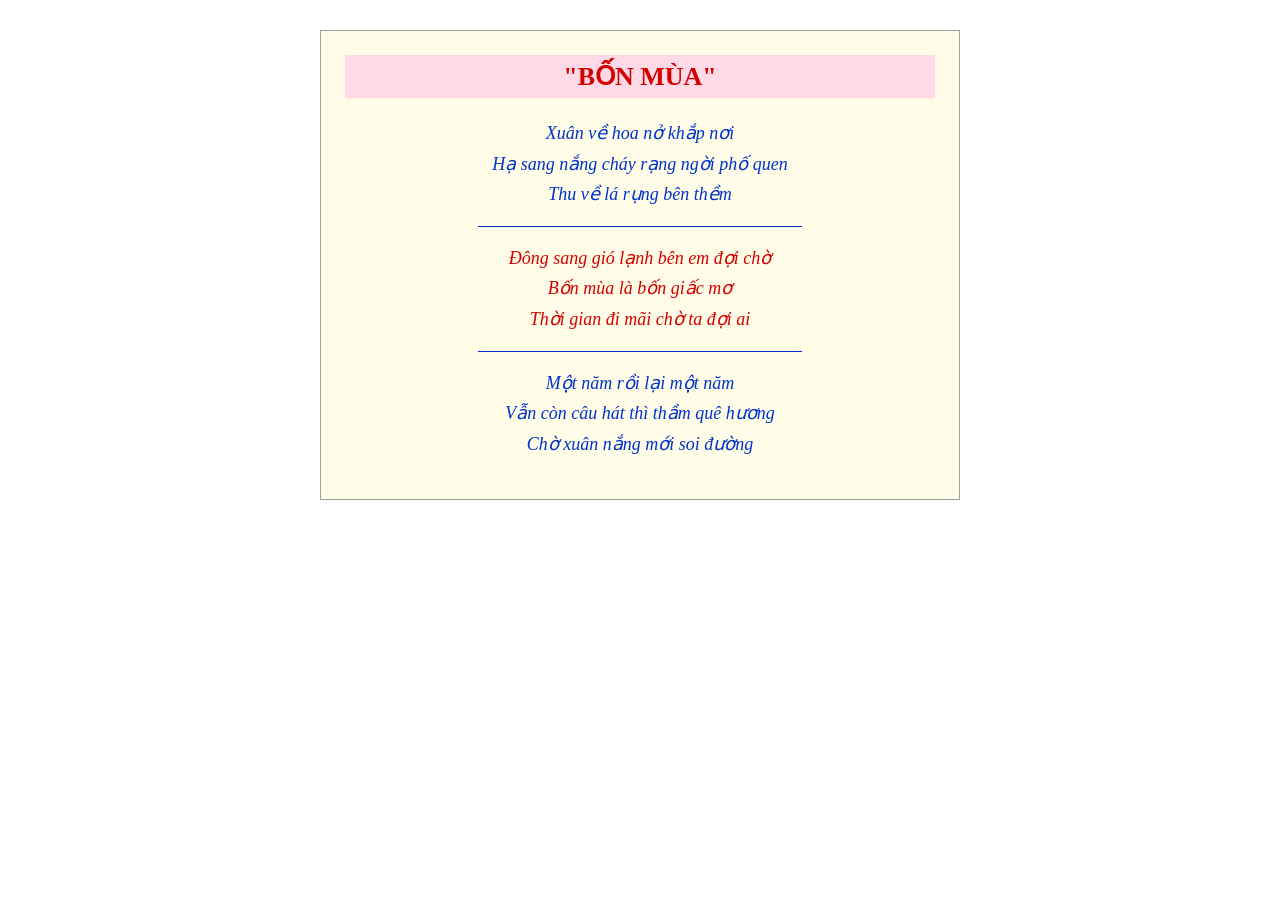
==== ex01/index.html @ b9e26e6a "Add initial HTML structure for poem page" ====
<!DOCTYPE html>
<html lang="vi">
<head>
    <meta charset="UTF-8">
    <title>Bài 01: Trang thơ Bốn mùa</title>
    <style>
        :root {
            --nen-khung: #FFFDE7;
            --vien-khung: #9E9E9E;
            --nen-tieu-de: #FFD9E6;
            --mau-do: #D40000;
            --mau-xanh: #0033CC;
        }
        body {
            margin: 0;
            padding: 30px 10px;
            display: flex;
            justify-content: center;
            font-family: "Times New Roman", Times, serif;
        }
        .khung-tho {
            width: 640px;
            background-color: var(--nen-khung);
            border: 1px solid var(--vien-khung);
            padding: 24px;
            text-align: center;
            box-sizing: border-box;
        }
        h1 {
            color: var(--mau-do);
            background-color: var(--nen-tieu-de);
            font-size: 26px;
            padding: 6px 0;
            margin: 0 0 20px;
        }
        p {
            font-style: italic;
            line-height: 1.7;
            font-size: 18px;
            margin: 16px 0;
        }
        .kho-xanh {
            color: var(--mau-xanh);
        }
        .kho-do {
            color: var(--mau-do);
        }
        hr {
            width: 55%;
            border: none;
            height: 1px;
            background-color: var(--mau-xanh);
            margin: 16px auto;
        }
    </style>
</head>
<body>
    <article class="khung-tho">
        <h1> "BỐN MÙA"</h1>

        <p class="kho-xanh">
            Xuân về hoa nở khắp nơi<br>
            Hạ sang nắng cháy rạng ngời phố quen<br>
            Thu về lá rụng bên thềm
        </p>
        <hr>
        <p class="kho-do">
            Đông sang gió lạnh bên em đợi chờ<br>
            Bốn mùa là bốn giấc mơ<br>
            Thời gian đi mãi chờ ta đợi ai
        </p>
        <hr>
        <p class="kho-xanh">
            Một năm rồi lại một năm<br>
            Vẫn còn câu hát thì thầm quê hương<br>
            Chờ xuân nắng mới soi đường
        </p>
        </article>


</body>
</html>
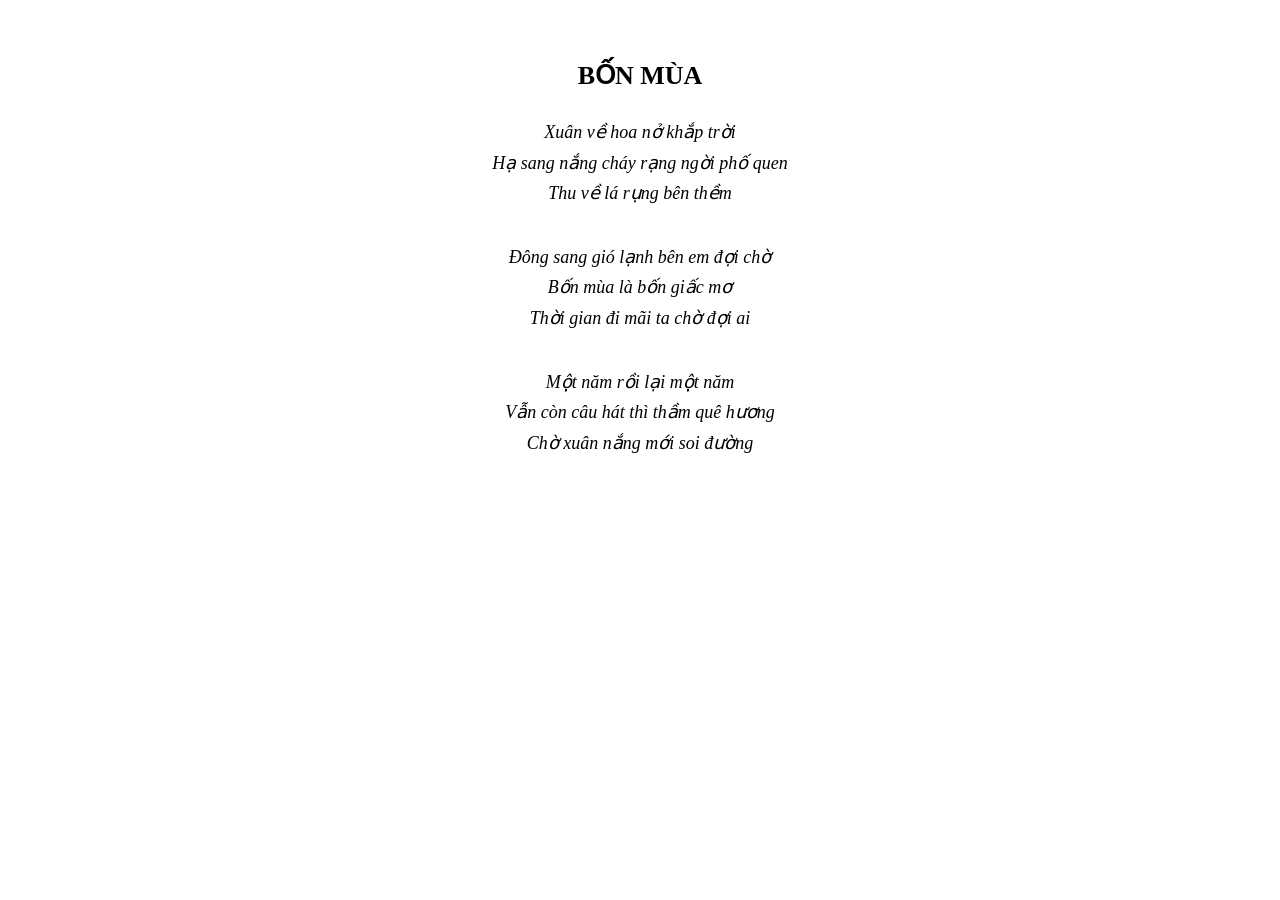
==== commit f47c6965: "Add initial HTML structure for poem page" ====
--- a/ex01/index.html
+++ b/ex01/index.html
@@ -3,80 +3,35 @@
 <head>
     <meta charset="UTF-8">
     <title>Bài 01: Trang thơ Bốn mùa</title>
-    <style>
-        :root {
-            --nen-khung: #FFFDE7;
-            --vien-khung: #9E9E9E;
-            --nen-tieu-de: #FFD9E6;
-            --mau-do: #D40000;
-            --mau-xanh: #0033CC;
-        }
-        body {
-            margin: 0;
-            padding: 30px 10px;
-            display: flex;
-            justify-content: center;
-            font-family: "Times New Roman", Times, serif;
-        }
-        .khung-tho {
-            width: 640px;
-            background-color: var(--nen-khung);
-            border: 1px solid var(--vien-khung);
-            padding: 24px;
-            text-align: center;
-            box-sizing: border-box;
-        }
-        h1 {
-            color: var(--mau-do);
-            background-color: var(--nen-tieu-de);
-            font-size: 26px;
-            padding: 6px 0;
-            margin: 0 0 20px;
-        }
-        p {
-            font-style: italic;
-            line-height: 1.7;
-            font-size: 18px;
-            margin: 16px 0;
-        }
-        .kho-xanh {
-            color: var(--mau-xanh);
-        }
-        .kho-do {
-            color: var(--mau-do);
-        }
-        hr {
-            width: 55%;
-            border: none;
-            height: 1px;
-            background-color: var(--mau-xanh);
-            margin: 16px auto;
-        }
-    </style>
+    <link rel="stylesheet" href="css/style.css">
 </head>
 <body>
+
     <article class="khung-tho">
-        <h1> "BỐN MÙA"</h1>
+        <h1>BỐN MÙA</h1>
 
         <p class="kho-xanh">
-            Xuân về hoa nở khắp nơi<br>
+            Xuân về hoa nở khắp trời<br>
             Hạ sang nắng cháy rạng ngời phố quen<br>
             Thu về lá rụng bên thềm
         </p>
+
         <hr>
+
         <p class="kho-do">
             Đông sang gió lạnh bên em đợi chờ<br>
             Bốn mùa là bốn giấc mơ<br>
-            Thời gian đi mãi chờ ta đợi ai
+            Thời gian đi mãi ta chờ đợi ai
         </p>
+
         <hr>
+
         <p class="kho-xanh">
             Một năm rồi lại một năm<br>
             Vẫn còn câu hát thì thầm quê hương<br>
             Chờ xuân nắng mới soi đường
         </p>
-        </article>
-
+    </article>
 
 </body>
 </html>
--- a/ex01/css/style.css
+++ b/ex01/css/style.css
@@ -0,0 +1,82 @@
+<!DOCTYPE html>
+<html lang="vi">
+<head>
+    <meta charset="UTF-8">
+    <title>Bài 01: Trang thơ Bốn mùa</title>
+    <style>
+        :root {
+            --nen-khung: #FFFDE7;
+            --vien-khung: #9E9E9E;
+            --nen-tieu-de: #FFD9E6;
+            --mau-do: #D40000;
+            --mau-xanh: #0033CC;
+        }
+        body {
+            margin: 0;
+            padding: 30px 10px;
+            display: flex;
+            justify-content: center;
+            font-family: "Times New Roman", Times, serif;
+        }
+        .khung-tho {
+            width: 640px;
+            background-color: var(--nen-khung);
+            border: 1px solid var(--vien-khung);
+            padding: 24px;
+            text-align: center;
+            box-sizing: border-box;
+        }
+        h1 {
+            color: var(--mau-do);
+            background-color: var(--nen-tieu-de);
+            font-size: 26px;
+            padding: 6px 0;
+            margin: 0 0 20px;
+        }
+        p {
+            font-style: italic;
+            line-height: 1.7;
+            font-size: 18px;
+            margin: 16px 0;
+        }
+        .kho-xanh {
+            color: var(--mau-xanh);
+        }
+        .kho-do {
+            color: var(--mau-do);
+        }
+        hr {
+            width: 55%;
+            border: none;
+            height: 1px;
+            background-color: var(--mau-xanh);
+            margin: 16px auto;
+        }
+    </style>
+</head>
+<body>
+    <article class="khung-tho">
+        <h1> "BỐN MÙA"</h1>
+
+        <p class="kho-xanh">
+            Xuân về hoa nở khắp nơi<br>
+            Hạ sang nắng cháy rạng ngời phố quen<br>
+            Thu về lá rụng bên thềm
+        </p>
+        <hr>
+        <p class="kho-do">
+            Đông sang gió lạnh bên em đợi chờ<br>
+            Bốn mùa là bốn giấc mơ<br>
+            Thời gian đi mãi chờ ta đợi ai
+        </p>
+        <hr>
+        <p class="kho-xanh">
+            Một năm rồi lại một năm<br>
+            Vẫn còn câu hát thì thầm quê hương<br>
+            Chờ xuân nắng mới soi đường
+        </p>
+        </article>
+
+
+</body>
+</html>
